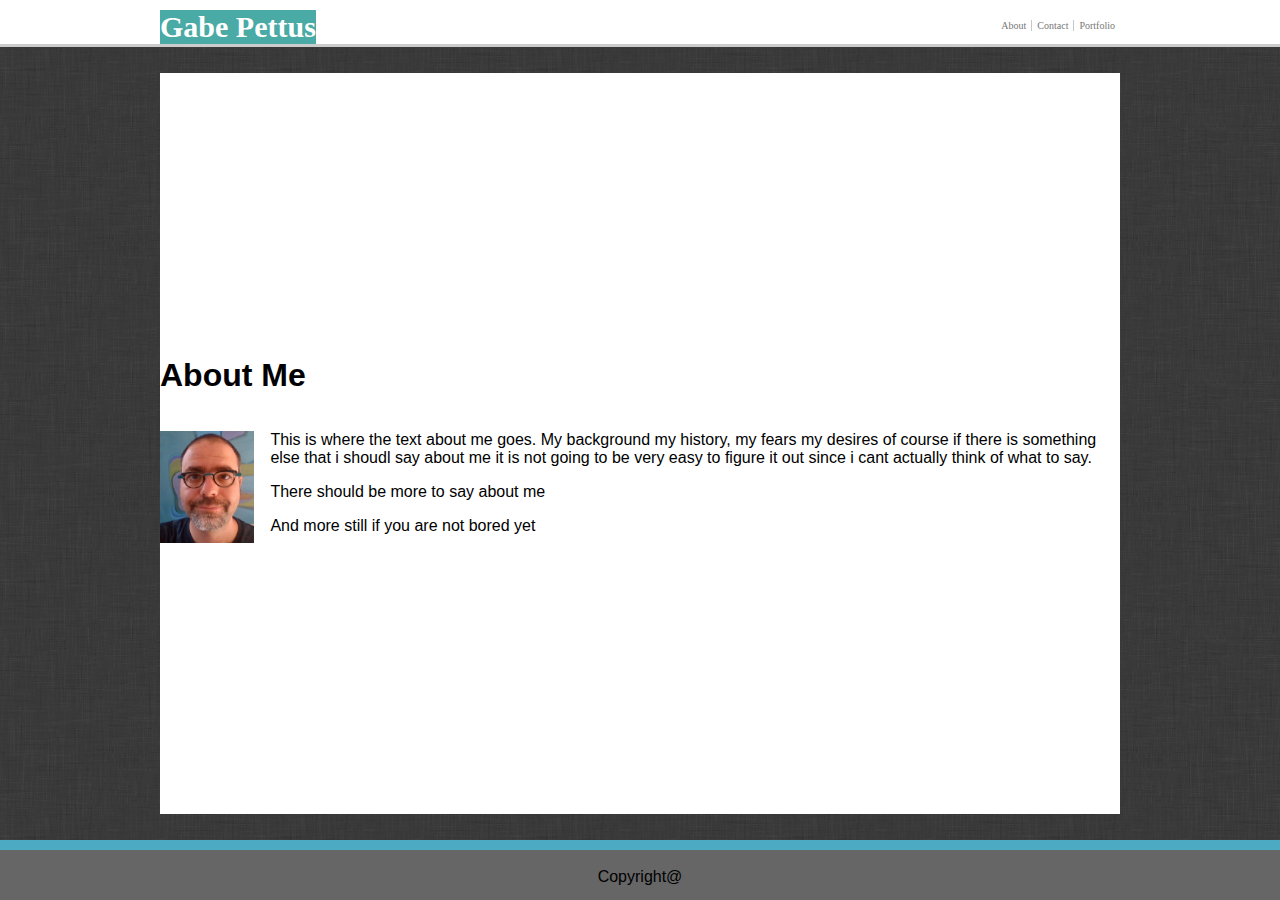
==== index.html @ 826d831f "clean up of unwanted tags, renamed masthead to heading for clarity, added comments" ====
<!doctype html>

<html lang="en">

<head>
    <meta charset="utf-8">
    <title>Portfolio for Gabe Pettus</title>
    <link rel="stylesheet" href="assets/css/style.css">
</head>

<!-- body section needs to have the background tied to it -->
<body>
  <!-- heading should have a bottom border -->
  <header class='heading'>
    <!-- position context within the header -->
    <div class='heading-content-position'>
      <div class='heading-name'>
        <strong>Gabe Pettus</strong>
      </div>

      <!-- top nav will provide the highlight over the selectable section -->
      <!-- TODO: understand why the order of anchors nots not match -->
      <div class='heading-menu'>
       <a href="#portfolio" class='menuSeperator'>Portfolio</a>
       <a href="#contact"  class='menuSeperator'>Contact</a>
       <a href="#about">About</a>
      </div>
    </div>
  </header>

  <div class='container'>
    <!-- details section will have about me title, rule, my picture, and the texxt about me -->
    <h1>About Me</h1>
    <!-- horizontal line -->
    <section id="details">
      <p>
      <!-- how do the links work. THis image is in git so is the link relitive to the directory its checked into (terminology) -->
      <img src="./assets/images/pictureOfMeCropped.jpg" 
           id="bio-image"
           alt="Displayed is a picture of me, how handsome."
           style="width:10%;height:10%;" >
        This is where the text about me goes. My background my history, my fears my desires
        of course if there is something else that i shoudl say about me it is not going to be very
        easy to figure it out since i cant actually think of what to say.
      </p>
      <p>
        There should be more to say about me
      </p>
      <p>
        And more still if you are not bored yet
      </p>
    </section>
    <!-- push used to create sticky footer -->
  </div> 

  <footer class="footer stickyfooter">
    <br>
    <footerText>Copyright@</footerText>
  </footer>
</body>

</html>
---- assets/css/style.css ----
html {
  height: 100%;
}

body {
  /* image for background */
  background-image: url('../images/low_contrast_linen/low_contrast_linen.png');

  /* font parameters */
  font-family: Arial, Helvetica, sans-serif;
  font-size: 1em;

  /* removes body image around page content (the margins ) */
  margin: 0;
  /* ensures that entire web page is filled with context */
  height: 100%;

  /* creates a flex container and a child container of each contained element, each contain aligns next to the previous in this case in a column*/
  /* TODO learn more about this: https://developer.mozilla.org/en-US/docs/Web/CSS/CSS_Flexible_Box_Layout/Basic_Concepts_of_Flexbox */
  display: flex;
  flex-direction: column;
}

/* defines heading bar at top of screen */
.heading {
  background-color: #fff;
  font-family: Georgia, 'Times New Roman', Times, serif;

  /* ensures that the entire top of the screen is covered */
  width: 100%;

  /* pushes to mthe top and the sides */
  border-bottom: solid;
  border-bottom-color: #ccc;
}

/* positions context (name and menu) within the heading.  */
/* TODO: understand why the container seems to inherit width from this */
.heading-content-position {
  background-color: #fff;
  margin: 0 auto;
  width: 960px;
}

.heading-name {
  background-color: #4aaaa5;
  color: #fff;

  /* other color options in teal color family */
  /* color: #4CA8C2; */
  /* color: #4CA8C2; */
  /* color: #4CC29A; */
  /* color: #48B873; */

  /* float the element so that it remains to the left of the next element */
  float: left;

  margin-top: 10px;
  font-size: 30px;
}

.heading-menu {
/* pushes element to the right of the screem */
  align-content: right;
}
  
/* Style the anchors inside the navigation bar */
.heading-menu a {
  /* pushes element content to the left */
  float: right;

  /* pushes text to center of header */
  margin-top: 20px;
  padding: 0px 5px;

  /* text formating */
  /* prevents links from being underlined */
  text-decoration: none;
  text-align: center;
  font-size: 10px;
  color: #777;
}

/* Change the color of links on hover */
.heading-menu a:hover {
  background-color: #4Cabc2;
  color: #fff;
}
  
/* Add a color to the active/current link */
/* TODO this is not working */
.heading-menu a.active {
  background-color: #a69db3;
}

/* adds bar between elements */
.menuSeperator {
  border-left: solid 1px;
  border-left-color: #c7c7c7;
}

/* Ends heading bar at top of screen styles*/

/* Defines primary page content styles */
.container {
  font-family: Arial, Helvetica, sans-serif;
  flex: 1 0 auto;
  align-content: center;
  align-self: center;
  background-color: #fff;
  width: 960px;
  margin: 2% 0;
}

/* center text in footers */
.footer {
  text-align: center;
  /* set text properties with contrasting colors */
  padding: 0;
  background-color: #666;
  /* ensures that the entire top of the screen is covered */
  width: 100%;
  height: 50px;
  /* pushes to mthe top and the sides */
  border-top: solid;
  border-top-color: #4cabc2;
  border-top-width: 10px;
  flex-shrink: 0;
}


#details,
#bio-image {
    float: left;
    padding: 0 1em 0 0;
}
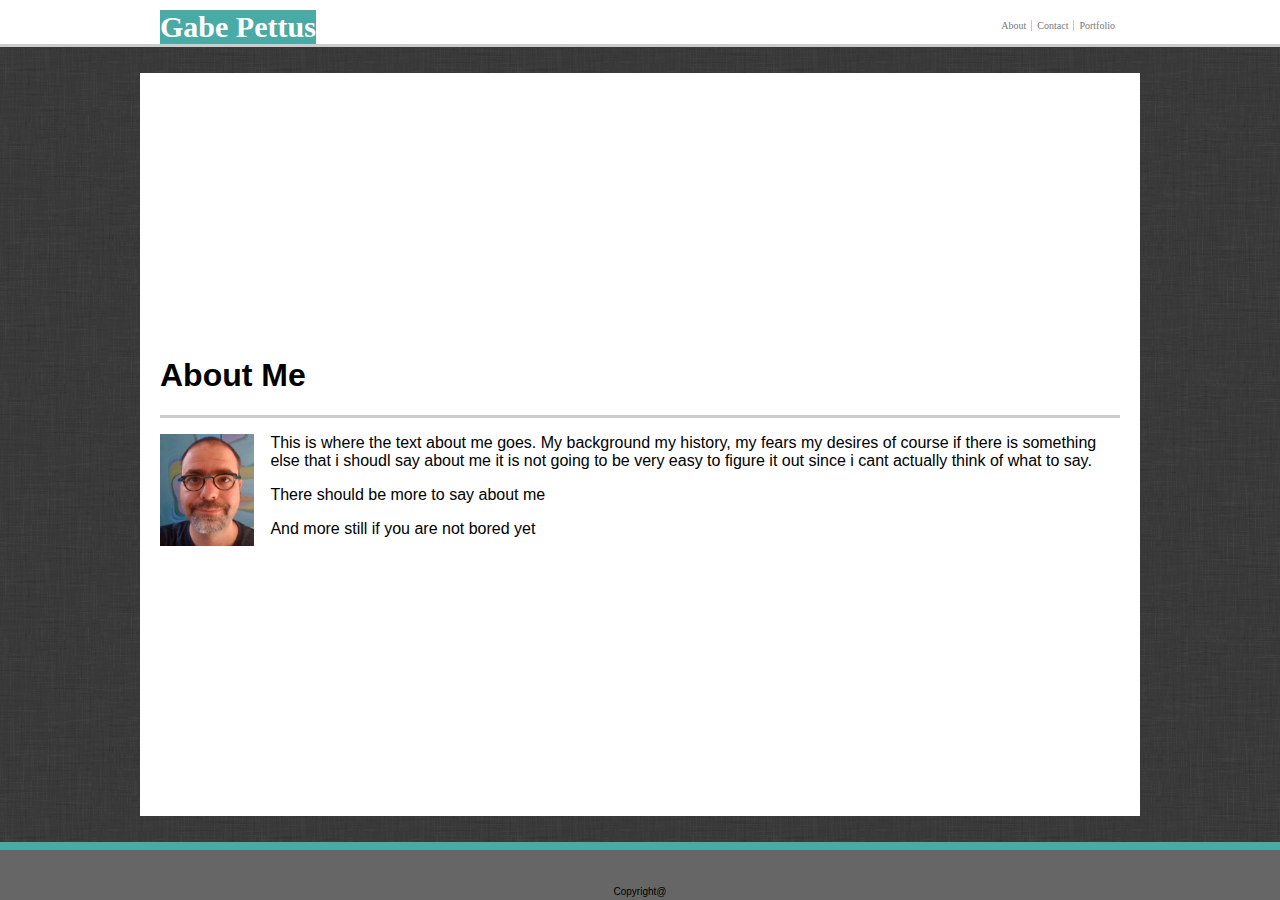
==== commit cd76eeee: "more tweeking to meet criteria (cleaned up foot) and added more commentes to css" ====
--- a/index.html
+++ b/index.html
@@ -31,7 +31,6 @@
   <div class='container'>
     <!-- details section will have about me title, rule, my picture, and the texxt about me -->
     <h1>About Me</h1>
-    <!-- horizontal line -->
     <section id="details">
       <p>
       <!-- how do the links work. THis image is in git so is the link relitive to the directory its checked into (terminology) -->
@@ -53,9 +52,8 @@
     <!-- push used to create sticky footer -->
   </div> 
 
-  <footer class="footer stickyfooter">
-    <br>
-    <footerText>Copyright@</footerText>
+  <footer class="footer">
+    <div class="footer-text">Copyright@ </div>
   </footer>
 </body>
 
--- a/assets/css/style.css
+++ b/assets/css/style.css
@@ -20,6 +20,7 @@
   display: flex;
   flex-direction: column;
 }
+
 
 /* defines heading bar at top of screen */
 .heading {
@@ -93,7 +94,7 @@
   background-color: #a69db3;
 }
 
-/* adds bar between elements */
+/* adds vertical bar between elements */
 .menuSeperator {
   border-left: solid 1px;
   border-left-color: #c7c7c7;
@@ -101,7 +102,7 @@
 
 /* Ends heading bar at top of screen styles*/
 
-/* Defines primary page content styles */
+/* Starts Definitions primary page content styles */
 .container {
   font-family: Arial, Helvetica, sans-serif;
   flex: 1 0 auto;
@@ -110,27 +111,50 @@
   background-color: #fff;
   width: 960px;
   margin: 2% 0;
+  padding: 20px;
 }
 
-/* center text in footers */
+/* adds horizontal line below title */
+#details {
+  border-top: solid;
+  border-color: #ccc;
+}
+
+/* sets flow parameters */
+#details,
+#bio-image {
+    float: left;
+    /* adds padding between text and image (float boxes) */
+    padding: 0 1em 0 0;
+}
+
+/* Ends Definitions for primary page content styles */
+
+/* Starts Definitions for footer page content styles */
 .footer {
+  /* ensure footer spans entire screen */
+  width: 100%;
+
+  /* set text properties */
   text-align: center;
-  /* set text properties with contrasting colors */
-  padding: 0;
   background-color: #666;
-  /* ensures that the entire top of the screen is covered */
-  width: 100%;
+
+  /* sets height of footer*/
   height: 50px;
-  /* pushes to mthe top and the sides */
+
+  /* sets properties for footer border*/
   border-top: solid;
-  border-top-color: #4cabc2;
-  border-top-width: 10px;
+  border-top-color: #4aaaa5;
+  border-top-width: 8px;
+
+  /* pushes to the top and the sides */
   flex-shrink: 0;
 }
 
+.footer-text {
+  padding-top: 36px;
+  font-size: 10px;
+  font-color: #777;
+}
 
-#details,
-#bio-image {
-    float: left;
-    padding: 0 1em 0 0;
-}+/* Ends Definitions for footer page content styles */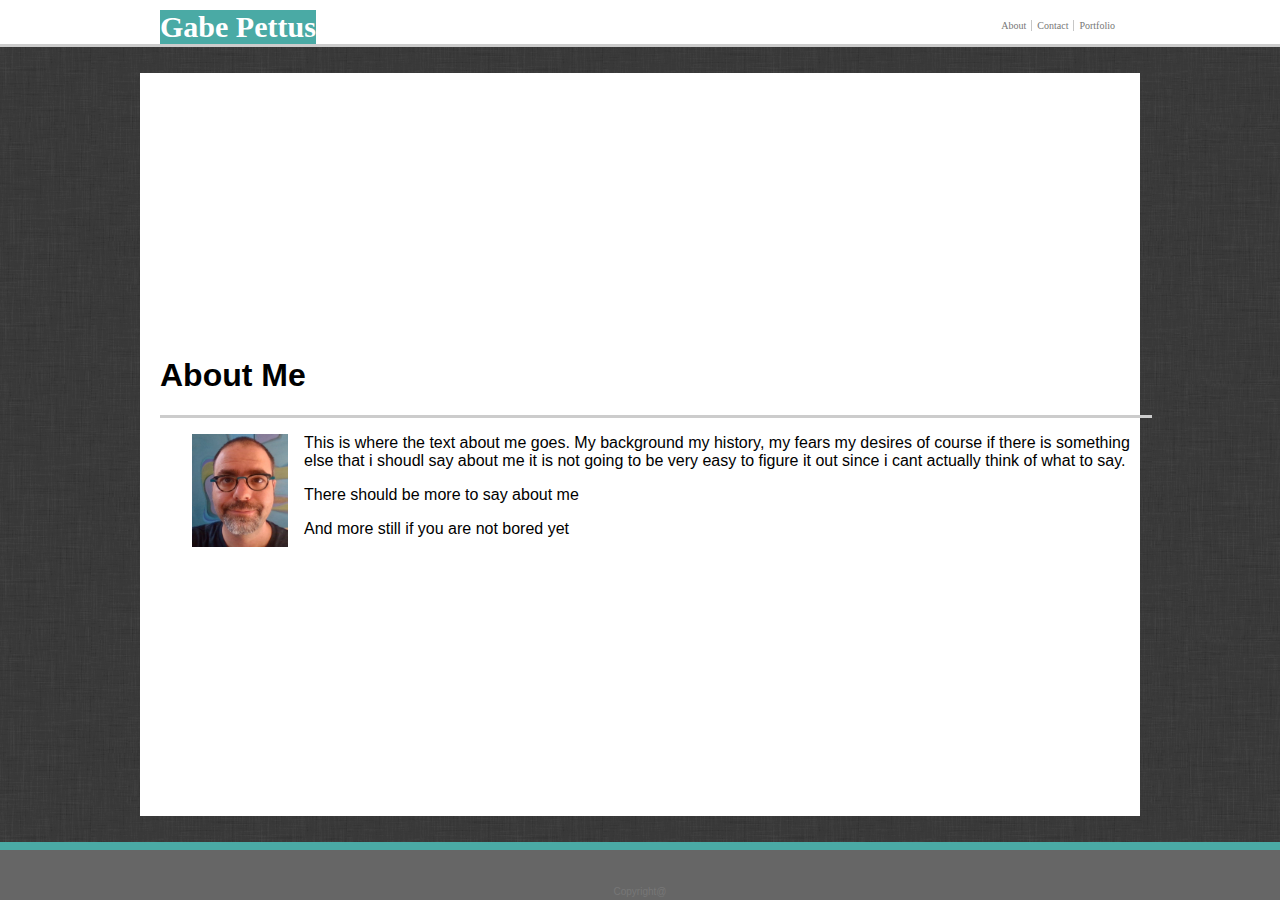
==== commit 004d6c53: "added context.html form, needs some format clean up TODO conflict between image and content" ====
--- a/index.html
+++ b/index.html
@@ -31,6 +31,7 @@
   <div class='container'>
     <!-- details section will have about me title, rule, my picture, and the texxt about me -->
     <h1>About Me</h1>
+    <!-- horizontal line -->
     <section id="details">
       <p>
       <!-- how do the links work. THis image is in git so is the link relitive to the directory its checked into (terminology) -->
--- a/assets/css/style.css
+++ b/assets/css/style.css
@@ -118,6 +118,7 @@
 #details {
   border-top: solid;
   border-color: #ccc;
+  width :100%;
 }
 
 /* sets flow parameters */
@@ -125,7 +126,18 @@
 #bio-image {
     float: left;
     /* adds padding between text and image (float boxes) */
-    padding: 0 1em 0 0;
+    /* TODO reconcile these on bio image and context */
+    padding: 0 1em 0;
+    /* padding: 0 1em -1em 0; */
+}
+
+input {
+  width: 100%;
+}
+textarea {
+  margin: 0px; 
+  width: 960px; 
+  height: 100px;
 }
 
 /* Ends Definitions for primary page content styles */
@@ -154,7 +166,7 @@
 .footer-text {
   padding-top: 36px;
   font-size: 10px;
-  font-color: #777;
+  color: #777;
 }
 
 /* Ends Definitions for footer page content styles */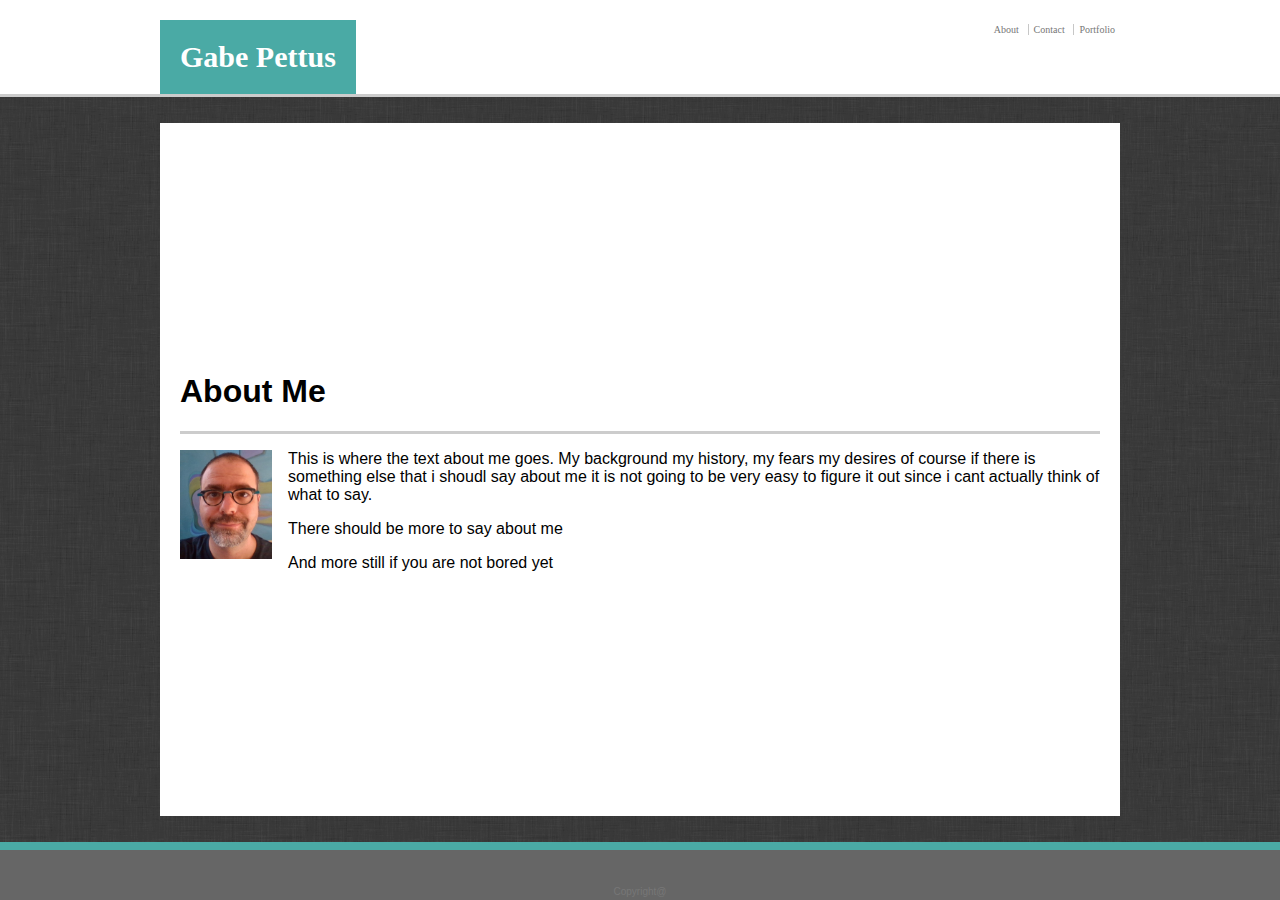
==== commit 4ee4269e: "fixed heading order issue and added reset.css" ====
--- a/index.html
+++ b/index.html
@@ -5,6 +5,7 @@
 <head>
     <meta charset="utf-8">
     <title>Portfolio for Gabe Pettus</title>
+    <!-- <link rel="stylesheet" href="assets/css/reset.css"> -->
     <link rel="stylesheet" href="assets/css/style.css">
 </head>
 
@@ -21,9 +22,9 @@
       <!-- top nav will provide the highlight over the selectable section -->
       <!-- TODO: understand why the order of anchors nots not match -->
       <div class='heading-menu'>
+       <a href="#about" >About</a>
+       <a href="#contact"  class='menuSeperator'>Contact</a>
        <a href="#portfolio" class='menuSeperator'>Portfolio</a>
-       <a href="#contact"  class='menuSeperator'>Contact</a>
-       <a href="#about">About</a>
       </div>
     </div>
   </header>
@@ -58,4 +59,4 @@
   </footer>
 </body>
 
-</html>
+</html>--- a/assets/css/style.css
+++ b/assets/css/style.css
@@ -27,8 +27,7 @@
   background-color: #fff;
   font-family: Georgia, 'Times New Roman', Times, serif;
 
-  /* ensures that the entire top of the screen is covered */
-  width: 100%;
+  font-size: 15px;
 
   /* pushes to mthe top and the sides */
   border-bottom: solid;
@@ -37,39 +36,35 @@
 
 /* positions context (name and menu) within the heading.  */
 /* TODO: understand why the container seems to inherit width from this */
+/* need to remove border below this */
 .heading-content-position {
   background-color: #fff;
-  margin: 0 auto;
+  margin-top: 20px;
+  margin-left: auto;
+  margin-right: auto;
   width: 960px;
+  /* to align with box below container which is padding 10  */
 }
 
 .heading-name {
+  /* float the element so that it remains to the left of the next element */
+  float: left;
+
   background-color: #4aaaa5;
-  color: #fff;
-
-  /* other color options in teal color family */
-  /* color: #4CA8C2; */
-  /* color: #4CA8C2; */
-  /* color: #4CC29A; */
-  /* color: #48B873; */
-
-  /* float the element so that it remains to the left of the next element */
-  float: left;
-
-  margin-top: 10px;
   font-size: 30px;
+  color : #fff;
+  padding: 20px;
 }
 
 .heading-menu {
 /* pushes element to the right of the screem */
   align-content: right;
+  /* pushes element content to the left */
+  float: right;
 }
   
 /* Style the anchors inside the navigation bar */
 .heading-menu a {
-  /* pushes element content to the left */
-  float: right;
-
   /* pushes text to center of header */
   margin-top: 20px;
   padding: 0px 5px;
@@ -109,35 +104,72 @@
   align-content: center;
   align-self: center;
   background-color: #fff;
-  width: 960px;
+  /* total width of 960 = width of 920 + 20 left padding + 20 right padding */
+  width: 920px;
   margin: 2% 0;
   padding: 20px;
 }
 
 /* adds horizontal line below title */
 #details {
+  float: left;
   border-top: solid;
   border-color: #ccc;
   width :100%;
 }
 
-/* sets flow parameters */
-#details,
 #bio-image {
-    float: left;
-    /* adds padding between text and image (float boxes) */
-    /* TODO reconcile these on bio image and context */
-    padding: 0 1em 0;
-    /* padding: 0 1em -1em 0; */
+  float: left;
+  padding-right: 1em;
 }
 
 input {
   width: 100%;
 }
-textarea {
-  margin: 0px; 
-  width: 960px; 
+
+.my-button {
+    border: 0;
+    line-height: 2.5;
+    padding: 0 20px;
+    font-size: 1rem;
+    text-align: center;
+    color: #fff;
+    background-color: #4aaaa5;
+    width: 100px;
+}
+
+/* TODO need to fix height on textarea */
+.textarea-wrapper {
+  width: 920px; 
   height: 100px;
+  bottom: 0;
+}
+
+.product {
+  width: 210px;
+  height: 140px;
+  margin: 10px;
+  float: left;
+}
+
+.image-formatter {
+  width: 100%;
+  height: 100%;
+  position: relative;
+  top: -30px;
+}
+
+.product-label {
+  position: relative;
+  margin: 0;
+  top: 100px;
+  width: 210px;
+  padding: 5px 0;
+  font-size: 20px;
+  background-color: #4aaaa5;
+  z-index: 1;
+  text-align: center;
+  color: #fff;
 }
 
 /* Ends Definitions for primary page content styles */
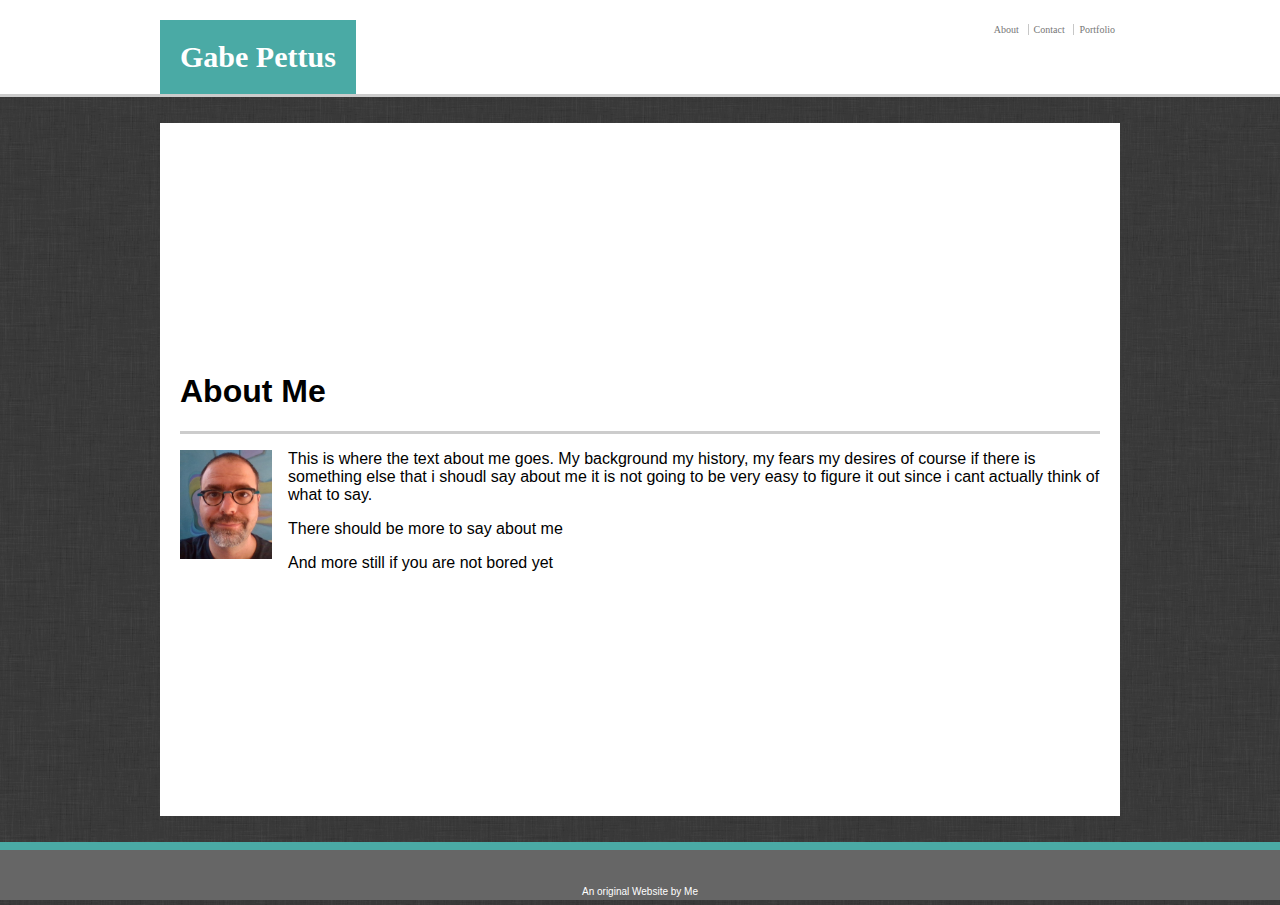
==== commit e32003d6: "completed assignement" ====
--- a/index.html
+++ b/index.html
@@ -4,8 +4,7 @@
 
 <head>
     <meta charset="utf-8">
-    <title>Portfolio for Gabe Pettus</title>
-    <!-- <link rel="stylesheet" href="assets/css/reset.css"> -->
+    <title>About Gabe</title>
     <link rel="stylesheet" href="assets/css/style.css">
 </head>
 
@@ -19,10 +18,9 @@
         <strong>Gabe Pettus</strong>
       </div>
 
-      <!-- top nav will provide the highlight over the selectable section -->
-      <!-- TODO: understand why the order of anchors nots not match -->
+      <!-- container for holding the the menu items -->
       <div class='heading-menu'>
-       <a href="#about" >About</a>
+       <a href="#about">About</a>
        <a href="#contact"  class='menuSeperator'>Contact</a>
        <a href="#portfolio" class='menuSeperator'>Portfolio</a>
       </div>
@@ -30,12 +28,9 @@
   </header>
 
   <div class='container'>
-    <!-- details section will have about me title, rule, my picture, and the texxt about me -->
     <h1>About Me</h1>
-    <!-- horizontal line -->
     <section id="details">
       <p>
-      <!-- how do the links work. THis image is in git so is the link relitive to the directory its checked into (terminology) -->
       <img src="./assets/images/pictureOfMeCropped.jpg" 
            id="bio-image"
            alt="Displayed is a picture of me, how handsome."
@@ -51,11 +46,10 @@
         And more still if you are not bored yet
       </p>
     </section>
-    <!-- push used to create sticky footer -->
   </div> 
 
   <footer class="footer">
-    <div class="footer-text">Copyright@ </div>
+    <div class="footer-text">An original Website by Me</div>
   </footer>
 </body>
 
--- a/assets/css/style.css
+++ b/assets/css/style.css
@@ -197,8 +197,9 @@
 
 .footer-text {
   padding-top: 36px;
+  padding-bottom: 8px;
   font-size: 10px;
-  color: #777;
+  color: #fff;
 }
 
 /* Ends Definitions for footer page content styles */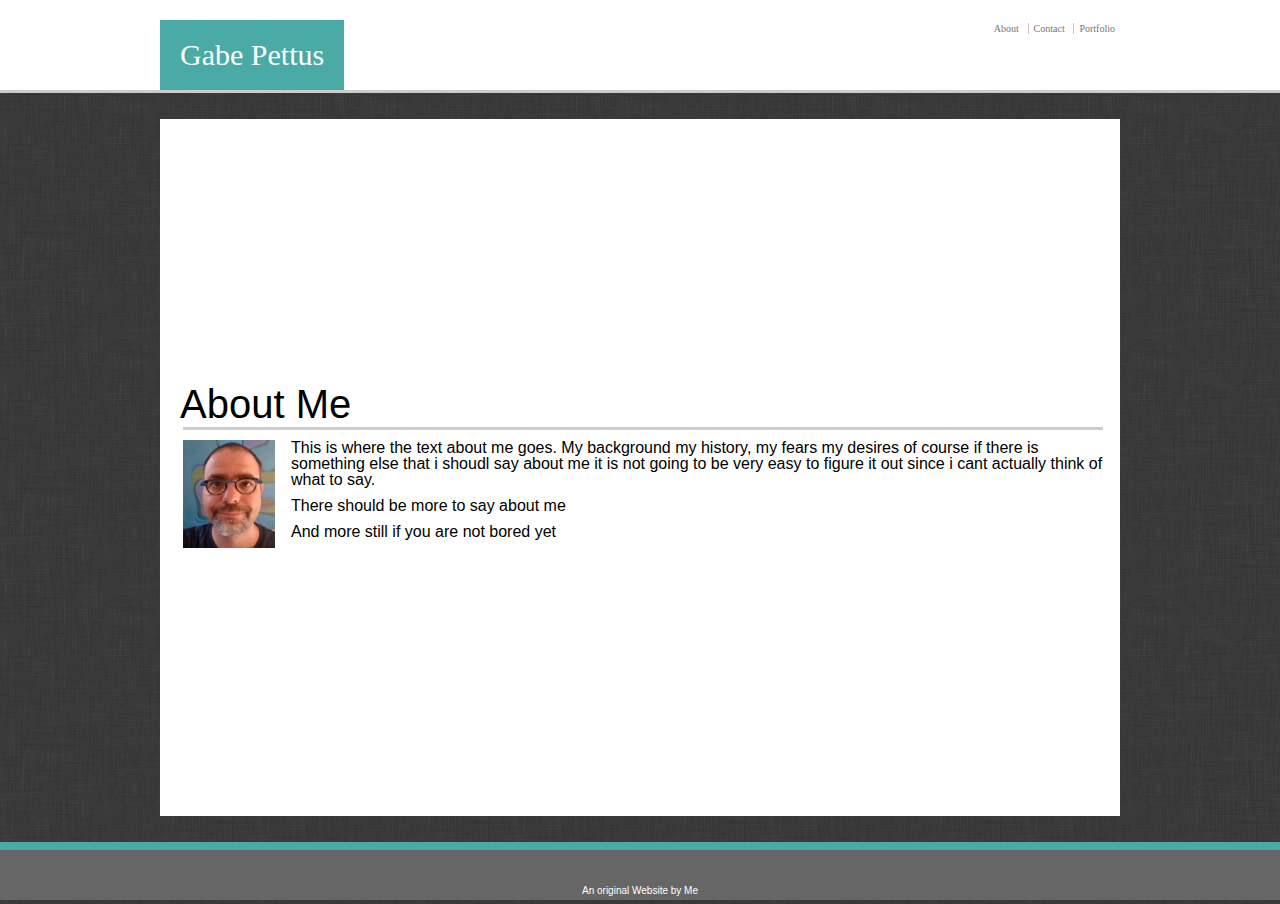
==== commit d7de1101: "Some more clean up. Applied reset css" ====
--- a/index.html
+++ b/index.html
@@ -5,6 +5,8 @@
 <head>
     <meta charset="utf-8">
     <title>About Gabe</title>
+
+    <link rel="stylesheet" href="assets/css/reset.css">
     <link rel="stylesheet" href="assets/css/style.css">
 </head>
 
@@ -20,9 +22,9 @@
 
       <!-- container for holding the the menu items -->
       <div class='heading-menu'>
-       <a href="#about">About</a>
-       <a href="#contact"  class='menuSeperator'>Contact</a>
-       <a href="#portfolio" class='menuSeperator'>Portfolio</a>
+       <a href="./index.html">About</a>
+       <a href="./contact.html"  class='menuSeperator'>Contact</a>
+       <a href="./portfolio.html" class='menuSeperator'>Portfolio</a>
       </div>
     </div>
   </header>
--- a/assets/css/style.css
+++ b/assets/css/style.css
@@ -21,6 +21,13 @@
   flex-direction: column;
 }
 
+h1 {
+  font-size: 40px;
+}
+
+p {
+  margin-top: 10px;
+}
 
 /* defines heading bar at top of screen */
 .heading {
@@ -115,7 +122,8 @@
   float: left;
   border-top: solid;
   border-color: #ccc;
-  width :100%;
+  width: 100%;
+  margin: 3px;
 }
 
 #bio-image {
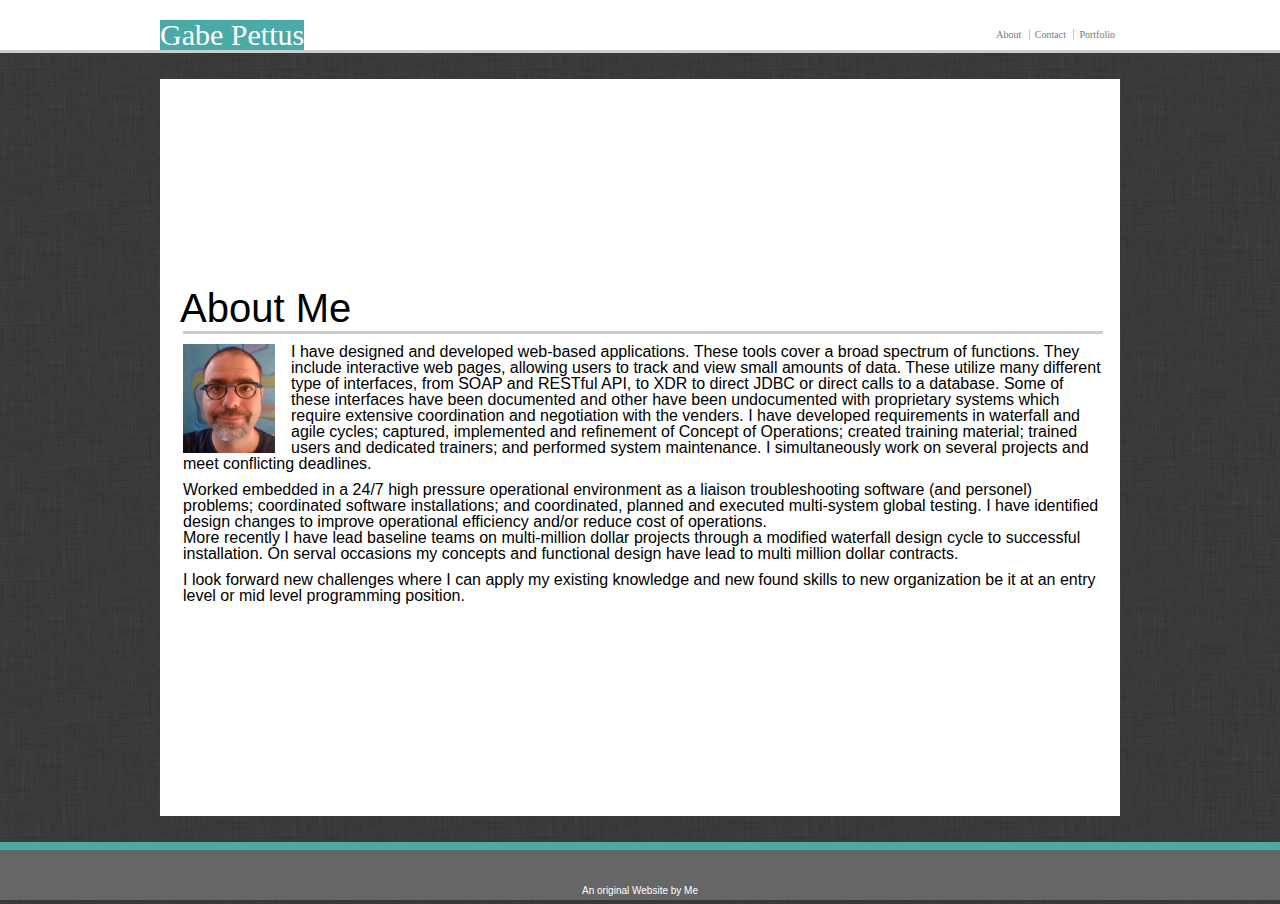
==== commit 66965bad: "added background" ====
--- a/index.html
+++ b/index.html
@@ -37,15 +37,14 @@
            id="bio-image"
            alt="Displayed is a picture of me, how handsome."
            style="width:10%;height:10%;" >
-        This is where the text about me goes. My background my history, my fears my desires
-        of course if there is something else that i shoudl say about me it is not going to be very
-        easy to figure it out since i cant actually think of what to say.
+           I have designed and developed web-based applications. These tools cover a broad spectrum of functions. They include interactive web pages, allowing users to track and view small amounts of data. These utilize many different type of interfaces, from SOAP and RESTful API, to XDR to direct JDBC or direct calls to a database. Some of these interfaces have been documented and other have been undocumented with proprietary systems which require extensive coordination and negotiation with the venders. I have developed requirements in waterfall and agile cycles; captured, implemented and refinement of Concept of Operations; created training material; trained users and dedicated trainers; and performed system maintenance. I simultaneously work on several projects and meet conflicting deadlines. 
       </p>
       <p>
-        There should be more to say about me
+        Worked embedded in a 24/7 high pressure operational environment as a liaison troubleshooting software (and personel) problems; coordinated software installations; and coordinated, planned and executed multi-system global testing. I have identified design changes to improve operational efficiency and/or reduce cost of operations. 
       </p>
+        More recently I have lead baseline teams on multi-million dollar projects through a modified waterfall design cycle to successful installation. On serval occasions my concepts and functional design have lead to multi million dollar contracts.
       <p>
-        And more still if you are not bored yet
+       I look forward new challenges where I can apply my existing knowledge and new found skills to new organization be it at an entry level or mid level programming position.
       </p>
     </section>
   </div> 
--- a/assets/css/style.css
+++ b/assets/css/style.css
@@ -60,14 +60,13 @@
   background-color: #4aaaa5;
   font-size: 30px;
   color : #fff;
-  padding: 20px;
 }
 
 .heading-menu {
-/* pushes element to the right of the screem */
-  align-content: right;
   /* pushes element content to the left */
   float: right;
+  font-size:10px;
+  padding-top: 10px;
 }
   
 /* Style the anchors inside the navigation bar */
